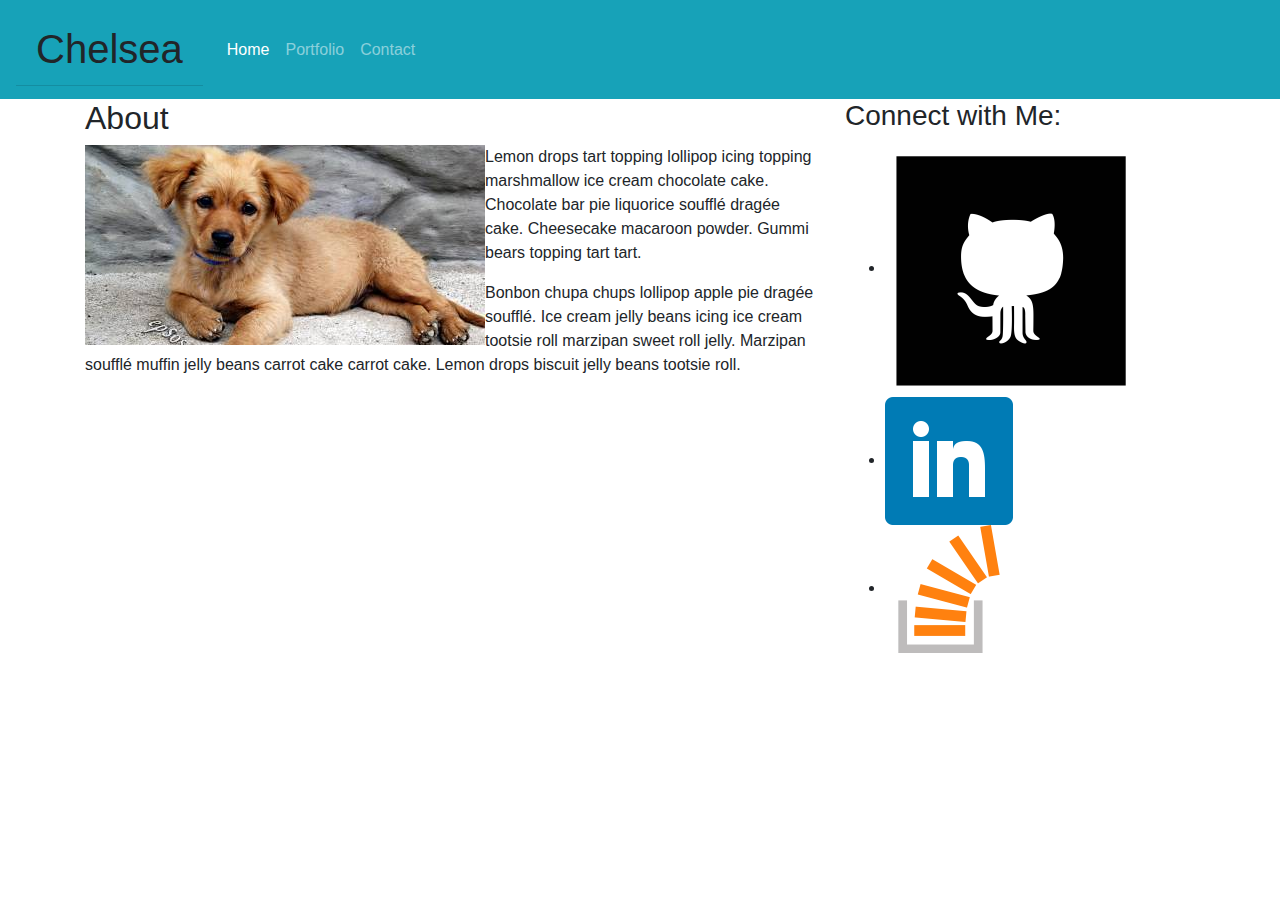
==== index.html @ d5b356f8 "first working nav" ====
<!DOCTYPE html>
<html>
    <head>
        <meta charset="utf-8" />
        <meta http-equiv="X-UA-Compatible" content="IE=edge">
        <title>Chelsea's Page</title>
        <script src="https://code.jquery.com/jquery-3.2.1.slim.min.js" integrity="sha384-KJ3o2DKtIkvYIK3UENzmM7KCkRr/rE9/Qpg6aAZGJwFDMVNA/GpGFF93hXpG5KkN" crossorigin="anonymous"></script>
        <script src="https://cdnjs.cloudflare.com/ajax/libs/popper.js/1.12.9/umd/popper.min.js" integrity="sha384-ApNbgh9B+Y1QKtv3Rn7W3mgPxhU9K/ScQsAP7hUibX39j7fakFPskvXusvfa0b4Q" crossorigin="anonymous"></script>
        <link rel="stylesheet" href="https://maxcdn.bootstrapcdn.com/bootstrap/4.0.0/css/bootstrap.min.css" integrity="sha384-Gn5384xqQ1aoWXA+058RXPxPg6fy4IWvTNh0E263XmFcJlSAwiGgFAW/dAiS6JXm" crossorigin="anonymous">
        <script src="https://maxcdn.bootstrapcdn.com/bootstrap/4.0.0/js/bootstrap.min.js" integrity="sha384-JZR6Spejh4U02d8jOt6vLEHfe/JQGiRRSQQxSfFWpi1MquVdAyjUar5+76PVCmYl" crossorigin="anonymous"></script>
    </head>
    <body>
        <nav class="navbar navbar-expand-lg navbar-dark bg-info">
             <!-- Brand -->
             <a class="navbar-brand">
                <h1 class='card-header bg-info'>
                    Chelsea
                </h1>
            </a>
            <!-- Toggler/collapsibe Button -->
            <button class="navbar-toggler" type="button" data-toggle="collapse" data-target="#navbarSupportedContent" aria-controls="navbarSupportedContent" aria-expanded="false" aria-label="Toggle navigation">
                <span class="navbar-toggler-icon"></span>
            </button>
            <!-- Navbar links -->
            <div class="collapse navbar-collapse" id="navbarSupportedContent">
                <ul class="navbar-nav mr-auto">
                    <li class="nav-item active">
                        <a class="nav-link" href="index.html">
                            Home 
                            <span class="sr-only">(current)</span>
                        </a>
                    </li>
                    <li class="nav-item">
                        <a class="nav-link" href="portfolio.html">
                            Portfolio
                            <span class="sr-only"></span>
                        </a>
                    </li>
                    <li class="nav-item">
                        <a class="nav-link" href="contact.html">
                            Contact 
                            <span class="sr-only"></span>
                        </a>
                    </li>
                </ul>
            </div>
        </nav>
        <section class='container'>
            <div class='row'>
                <div class='contentbox col-md-8'>
                    <h2>
                        About
                    </h2>
                    <img src= 'assets/images/dog1.jpg' alt='dog' class= 'float-left'/>
                    <p>
                        Lemon drops tart topping lollipop icing topping marshmallow ice cream chocolate cake. Chocolate bar pie liquorice soufflé dragée cake. Cheesecake macaroon powder. Gummi bears topping tart tart.
                    </p>
                    <p>
                        Bonbon chupa chups lollipop apple pie dragée soufflé. Ice cream jelly beans icing ice cream tootsie roll marzipan sweet roll jelly. Marzipan soufflé muffin jelly beans carrot cake carrot cake. Lemon drops biscuit jelly beans tootsie roll.
                    </p> 
                </div>
                <div class='connectbox col-md-3'>
                    <h3>
                        Connect with Me:
                    </h3>
                    <ul>
                        <li>
                            <a href="https://github.com/chelsg7" target= '_blank'>
                                <img src="assets/images/git.png" alt='github' class='rounded' id='conimg'/>
                            </a>
                        </li>
                        <li>
                            <a href="https://www.linkedin.com/in/chelsea-gieck-44ab2b2a/" target= '_blank'>
                                <img src="assets/images/link.png" alt='linkedin' class='rounded' id='conimg'/>
                            </a>
                        </li>
                        <li>
                            <a href="https://stackexchange.com/users/12884145/chegi7" target= '_blank'>
                                <img src="assets/images/stack.png" alt='stack' class='rounded' id='conimg'/>
                            </a>
                        </li>
                    </ul>
                </div>
            </div>
        </div>
     </section>
 
</body> 
</html>
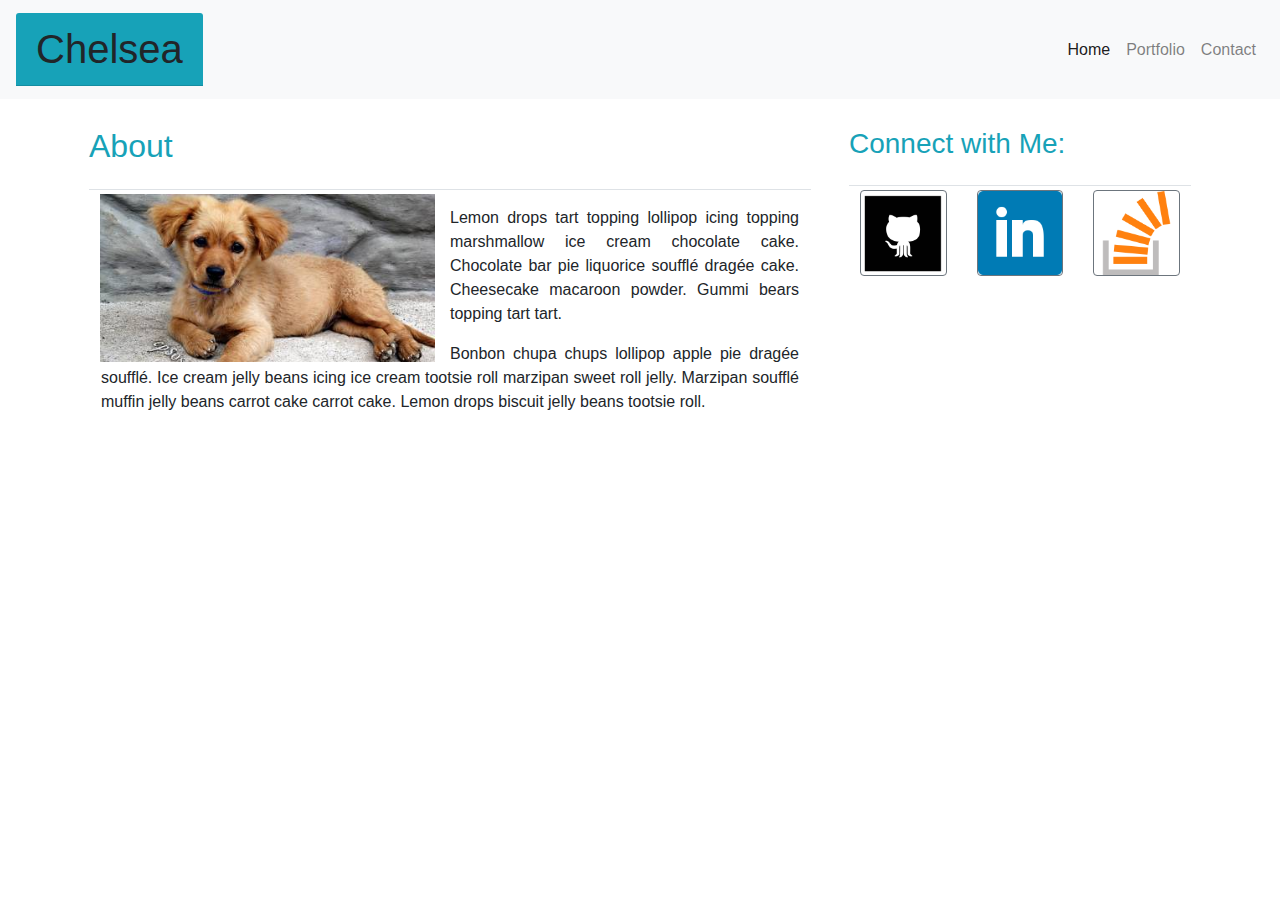
==== commit 55c92795: "working index.html" ====
--- a/index.html
+++ b/index.html
@@ -8,9 +8,11 @@
         <script src="https://cdnjs.cloudflare.com/ajax/libs/popper.js/1.12.9/umd/popper.min.js" integrity="sha384-ApNbgh9B+Y1QKtv3Rn7W3mgPxhU9K/ScQsAP7hUibX39j7fakFPskvXusvfa0b4Q" crossorigin="anonymous"></script>
         <link rel="stylesheet" href="https://maxcdn.bootstrapcdn.com/bootstrap/4.0.0/css/bootstrap.min.css" integrity="sha384-Gn5384xqQ1aoWXA+058RXPxPg6fy4IWvTNh0E263XmFcJlSAwiGgFAW/dAiS6JXm" crossorigin="anonymous">
         <script src="https://maxcdn.bootstrapcdn.com/bootstrap/4.0.0/js/bootstrap.min.js" integrity="sha384-JZR6Spejh4U02d8jOt6vLEHfe/JQGiRRSQQxSfFWpi1MquVdAyjUar5+76PVCmYl" crossorigin="anonymous"></script>
+        <!-- custom stylesheet-->
+        <link rel="stylesheet" type="text/css" media="screen" href="assets/style.css" />
     </head>
     <body>
-        <nav class="navbar navbar-expand-lg navbar-dark bg-info">
+        <nav class="navbar navbar-expand-lg navbar-light bg-light">
              <!-- Brand -->
              <a class="navbar-brand">
                 <h1 class='card-header bg-info'>
@@ -22,8 +24,8 @@
                 <span class="navbar-toggler-icon"></span>
             </button>
             <!-- Navbar links -->
-            <div class="collapse navbar-collapse" id="navbarSupportedContent">
-                <ul class="navbar-nav mr-auto">
+            <div class="collapse navbar-collapse justify-content-end" id="navbarSupportedContent">
+                <ul class="navbar-nav">
                     <li class="nav-item active">
                         <a class="nav-link" href="index.html">
                             Home 
@@ -45,45 +47,48 @@
                 </ul>
             </div>
         </nav>
-        <section class='container'>
-            <div class='row'>
-                <div class='contentbox col-md-8'>
-                    <h2>
-                        About
-                    </h2>
-                    <img src= 'assets/images/dog1.jpg' alt='dog' class= 'float-left'/>
-                    <p>
+<!--- body section below -->
+    <section class='container'>
+        <div class='row'>
+<!-- content box -->
+            <div class='contentbox col-md-8 col-12'>
+                <h2 class='row text-info border border-top-0 border-left-0 border-right-0 border-bottom-5 m-1 py-4'>
+                    About
+                </h2>
+                    <img src= 'assets/images/dog1.jpg' alt='dog' class= 'float-left col-sm-6 col-12'/>
+                    <p class='text-justify m-3'>
                         Lemon drops tart topping lollipop icing topping marshmallow ice cream chocolate cake. Chocolate bar pie liquorice soufflé dragée cake. Cheesecake macaroon powder. Gummi bears topping tart tart.
                     </p>
-                    <p>
+                    <p class='text-justify m-3'>
                         Bonbon chupa chups lollipop apple pie dragée soufflé. Ice cream jelly beans icing ice cream tootsie roll marzipan sweet roll jelly. Marzipan soufflé muffin jelly beans carrot cake carrot cake. Lemon drops biscuit jelly beans tootsie roll.
-                    </p> 
+                    </p>
                 </div>
-                <div class='connectbox col-md-3'>
-                    <h3>
-                        Connect with Me:
-                    </h3>
-                    <ul>
-                        <li>
-                            <a href="https://github.com/chelsg7" target= '_blank'>
-                                <img src="assets/images/git.png" alt='github' class='rounded' id='conimg'/>
-                            </a>
-                        </li>
-                        <li>
-                            <a href="https://www.linkedin.com/in/chelsea-gieck-44ab2b2a/" target= '_blank'>
-                                <img src="assets/images/link.png" alt='linkedin' class='rounded' id='conimg'/>
-                            </a>
-                        </li>
-                        <li>
-                            <a href="https://stackexchange.com/users/12884145/chegi7" target= '_blank'>
-                                <img src="assets/images/stack.png" alt='stack' class='rounded' id='conimg'/>
-                            </a>
-                        </li>
-                    </ul>
+<!-- connect with me info -->
+            <div class='connectbox col-md-4 col-sm-12'>
+                <h3 class='row  m-1 py-4 text-info border border-top-0 border-left-0 border-right-0 border-bottom-5'>
+                    Connect with Me:
+                </h3>
+                <div class='row m-md-0'>
+                    <div class='col-4'>
+                        <a href="https://github.com/chelsg7" target= '_blank'>
+                            <img src="assets/images/git.png" alt='github' class='w-100 rounded border border-secondary'/>
+                        </a>
+                    </div>
+                    <div class='col-4'>
+                        <a href="https://www.linkedin.com/in/chelsea-gieck-44ab2b2a/" target= '_blank'>
+                            <img src="assets/images/link.png" alt='linkedin' class='w-100 rounded border border-secondary'/>
+                        </a>
+                    </div>
+                    <div class='col-4'>
+                        <a href="https://stackexchange.com/users/12884145/chegi7" target= '_blank'>
+                            <img src="assets/images/stack.png" alt='stack' class='w-100 rounded border border-secondary'/>
+                        </a>
+                    </div>
                 </div>
             </div>
         </div>
-     </section>
+        
+    </section>
  
 </body> 
 </html>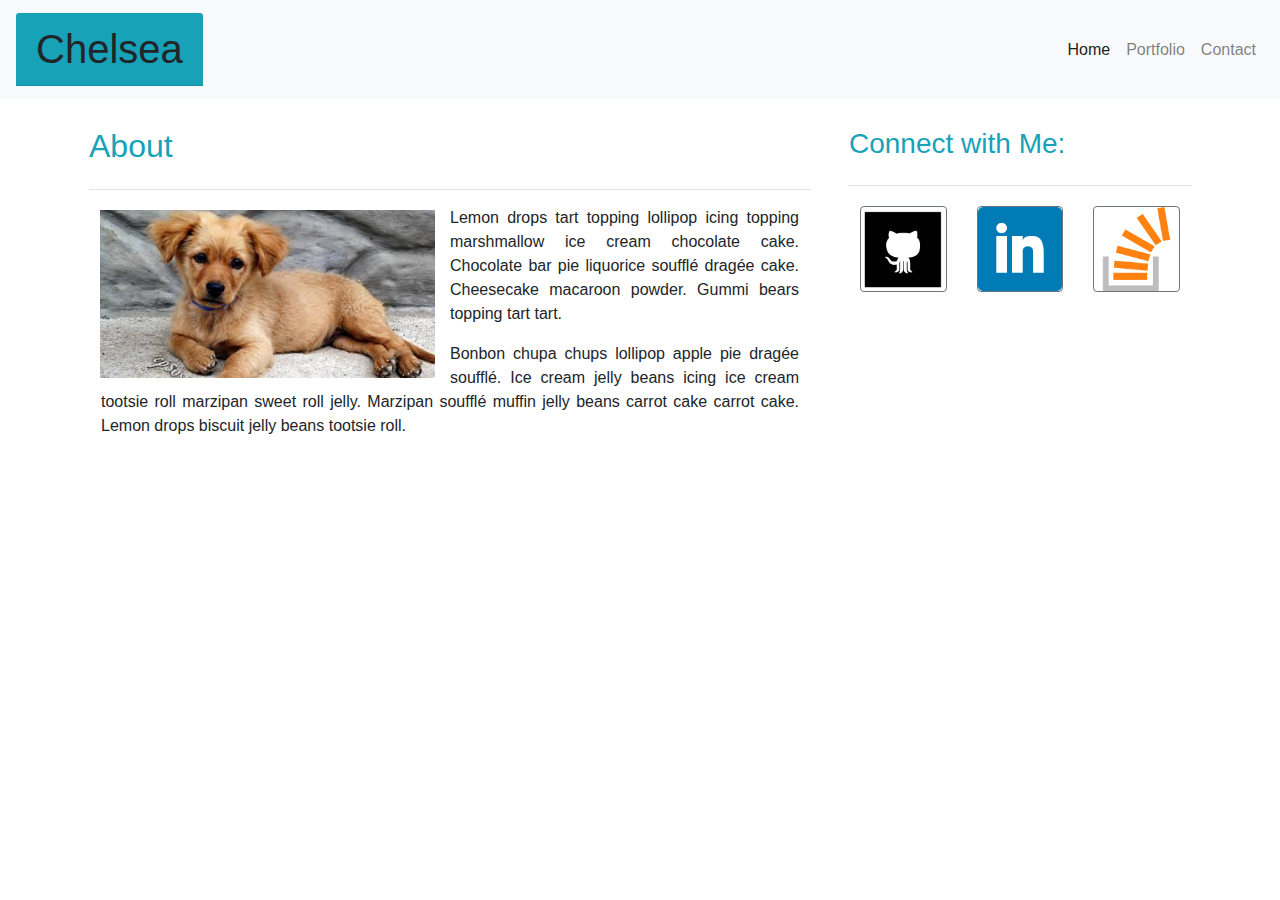
==== commit b9497eb2: "basic layout 1" ====
--- a/index.html
+++ b/index.html
@@ -55,7 +55,7 @@
                 <h2 class='row text-info border border-top-0 border-left-0 border-right-0 border-bottom-5 m-1 py-4'>
                     About
                 </h2>
-                    <img src= 'assets/images/dog1.jpg' alt='dog' class= 'float-left col-sm-6 col-12'/>
+                    <img src= 'assets/images/dog1.jpg' alt='dog' class= 'float-left col-sm-6 col-12 mt-3'/>
                     <p class='text-justify m-3'>
                         Lemon drops tart topping lollipop icing topping marshmallow ice cream chocolate cake. Chocolate bar pie liquorice soufflé dragée cake. Cheesecake macaroon powder. Gummi bears topping tart tart.
                     </p>
@@ -68,18 +68,18 @@
                 <h3 class='row  m-1 py-4 text-info border border-top-0 border-left-0 border-right-0 border-bottom-5'>
                     Connect with Me:
                 </h3>
-                <div class='row m-md-0'>
-                    <div class='col-4'>
+                <div class='row m-md-0 m-1'>
+                    <div class='col-4 mt-3'>
                         <a href="https://github.com/chelsg7" target= '_blank'>
                             <img src="assets/images/git.png" alt='github' class='w-100 rounded border border-secondary'/>
                         </a>
                     </div>
-                    <div class='col-4'>
+                    <div class='col-4 mt-3'>
                         <a href="https://www.linkedin.com/in/chelsea-gieck-44ab2b2a/" target= '_blank'>
                             <img src="assets/images/link.png" alt='linkedin' class='w-100 rounded border border-secondary'/>
                         </a>
                     </div>
-                    <div class='col-4'>
+                    <div class='col-4 mt-3'>
                         <a href="https://stackexchange.com/users/12884145/chegi7" target= '_blank'>
                             <img src="assets/images/stack.png" alt='stack' class='w-100 rounded border border-secondary'/>
                         </a>
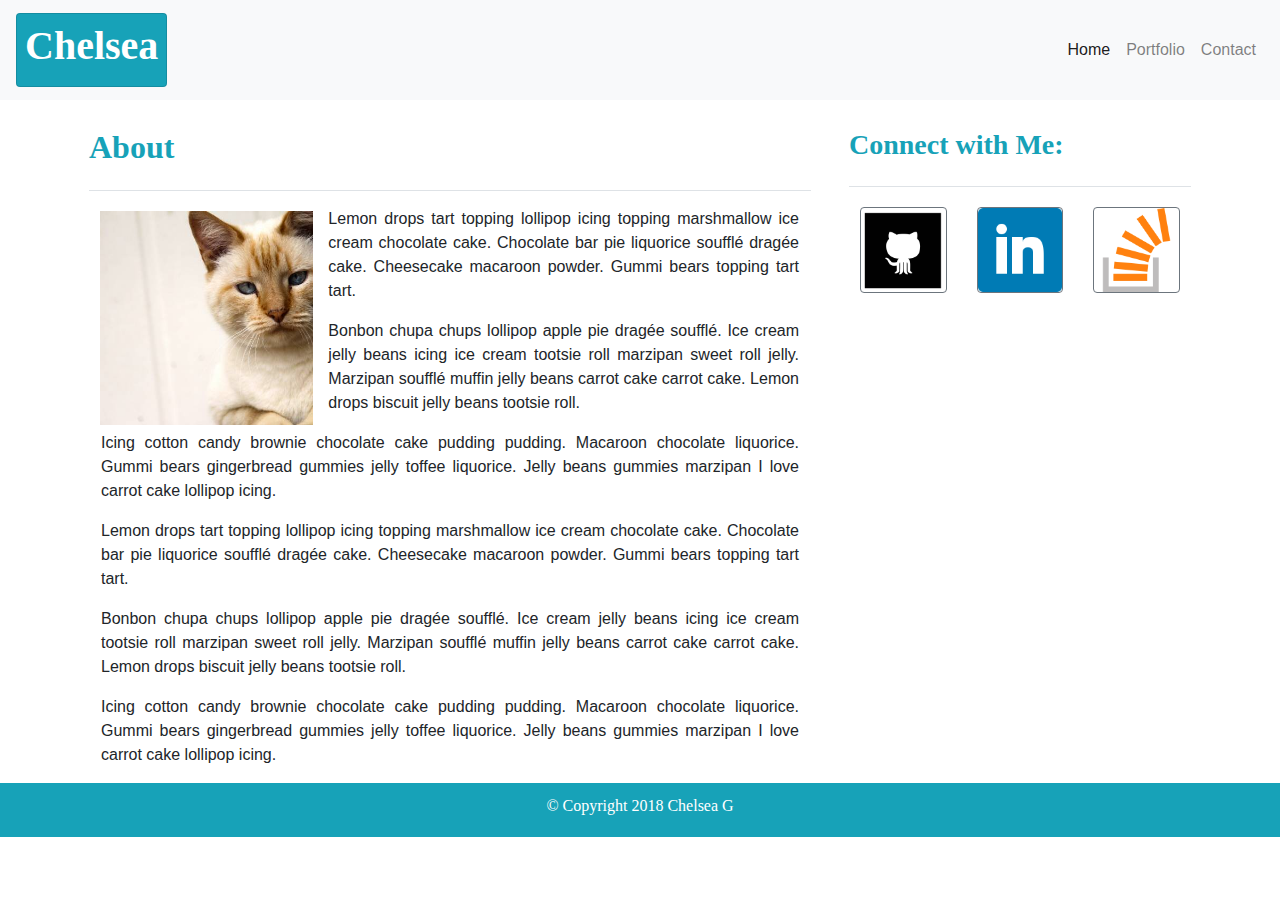
==== commit 5c643565: "footer" ====
--- a/index.html
+++ b/index.html
@@ -12,13 +12,15 @@
         <link rel="stylesheet" type="text/css" media="screen" href="assets/style.css" />
     </head>
     <body>
-        <nav class="navbar navbar-expand-lg navbar-light bg-light">
+        <nav class="navbar navbar-expand-md navbar-light bg-light">
              <!-- Brand -->
-             <a class="navbar-brand">
-                <h1 class='card-header bg-info'>
-                    Chelsea
-                </h1>
-            </a>
+             <div class="navbar-brand">
+                 <div class="card bg-info p-2">
+                    <h1 class='card-block font-weight-bold text-white' id='heading'>
+                        Chelsea
+                    </h1>
+                </div>
+            </div> 
             <!-- Toggler/collapsibe Button -->
             <button class="navbar-toggler" type="button" data-toggle="collapse" data-target="#navbarSupportedContent" aria-controls="navbarSupportedContent" aria-expanded="false" aria-label="Toggle navigation">
                 <span class="navbar-toggler-icon"></span>
@@ -51,44 +53,68 @@
     <section class='container'>
         <div class='row'>
 <!-- content box -->
-            <div class='contentbox col-md-8 col-12'>
-                <h2 class='row text-info border border-top-0 border-left-0 border-right-0 border-bottom-5 m-1 py-4'>
+            <div class='col-md-8 col-12'>
+                <h2 class='row text-info border border-top-0 border-left-0 border-right-0 border-bottom-5 m-1 py-4 font-weight-bold' id='heading'>
                     About
                 </h2>
-                    <img src= 'assets/images/dog1.jpg' alt='dog' class= 'float-left col-sm-6 col-12 mt-3'/>
-                    <p class='text-justify m-3'>
+                    <img src= 'assets/images/cat1.jpg' alt='cat' class= 'float-left col-sm-4 col-6 mt-3 img-fluid'/>
+                    <p class='text-justify m-3' id='arial'>
                         Lemon drops tart topping lollipop icing topping marshmallow ice cream chocolate cake. Chocolate bar pie liquorice soufflé dragée cake. Cheesecake macaroon powder. Gummi bears topping tart tart.
                     </p>
-                    <p class='text-justify m-3'>
+                    <p class='text-justify m-3' id='arial'>
                         Bonbon chupa chups lollipop apple pie dragée soufflé. Ice cream jelly beans icing ice cream tootsie roll marzipan sweet roll jelly. Marzipan soufflé muffin jelly beans carrot cake carrot cake. Lemon drops biscuit jelly beans tootsie roll.
                     </p>
+                    <p class='text-justify m-3' id='arial'>
+                            Icing cotton candy brownie chocolate cake pudding pudding. Macaroon chocolate liquorice. Gummi bears gingerbread gummies jelly toffee liquorice. Jelly beans gummies marzipan I love carrot cake lollipop icing.
+                        </p>
+                        <p class='text-justify m-3' id='arial'>
+                            Lemon drops tart topping lollipop icing topping marshmallow ice cream chocolate cake. Chocolate bar pie liquorice soufflé dragée cake. Cheesecake macaroon powder. Gummi bears topping tart tart.
+                        </p>
+                        <p class='text-justify m-3' id='arial'>
+                             Bonbon chupa chups lollipop apple pie dragée soufflé. Ice cream jelly beans icing ice cream tootsie roll marzipan sweet roll jelly. Marzipan soufflé muffin jelly beans carrot cake carrot cake. Lemon drops biscuit jelly beans tootsie roll.
+                        </p>
+                        <p class='text-justify m-3' id='arial'>
+                                Icing cotton candy brownie chocolate cake pudding pudding. Macaroon chocolate liquorice. Gummi bears gingerbread gummies jelly toffee liquorice. Jelly beans gummies marzipan I love carrot cake lollipop icing.
+                            </p>
                 </div>
 <!-- connect with me info -->
-            <div class='connectbox col-md-4 col-sm-12'>
-                <h3 class='row  m-1 py-4 text-info border border-top-0 border-left-0 border-right-0 border-bottom-5'>
+            <div class='col-md-4 col-sm-12 pb-5'>
+                <h3 class='row  m-1 py-4 text-info border border-top-0 border-left-0 border-right-0 border-bottom-5 font-weight-bold' id='heading'>
                     Connect with Me:
                 </h3>
                 <div class='row m-md-0 m-1'>
                     <div class='col-4 mt-3'>
                         <a href="https://github.com/chelsg7" target= '_blank'>
-                            <img src="assets/images/git.png" alt='github' class='w-100 rounded border border-secondary'/>
+                            <img src="assets/images/git.png" alt='github' class='rounded border border-secondary img-fluid'/>
                         </a>
                     </div>
                     <div class='col-4 mt-3'>
                         <a href="https://www.linkedin.com/in/chelsea-gieck-44ab2b2a/" target= '_blank'>
-                            <img src="assets/images/link.png" alt='linkedin' class='w-100 rounded border border-secondary'/>
+                            <img src="assets/images/link.png" alt='linkedin' class='rounded border border-secondary img-fluid'/>
                         </a>
                     </div>
                     <div class='col-4 mt-3'>
                         <a href="https://stackexchange.com/users/12884145/chegi7" target= '_blank'>
-                            <img src="assets/images/stack.png" alt='stack' class='w-100 rounded border border-secondary'/>
+                            <img src="assets/images/stack.png" alt='stack' class='rounded border border-secondary img-fluid'/>
                         </a>
                     </div>
                 </div>
             </div>
-        </div>
-        
-    </section>
- 
-</body> 
+            
+<!-- Closing tags -->
+    </div>
+</section>
+
+<!-- footer -->
+<footer class="container-flex sticky-bottom">
+        <div class="navbar navbar-expand-md bg-info">
+            <div class="navbar-brand mx-auto" id="heading">
+                <h6 class="text-white text-center">
+                    © Copyright 2018 Chelsea G
+                </h6>
+            </div>
+            </div>
+        </footer>
+<!-- closing -->
+    </body> 
 </html>--- a/assets/style.css
+++ b/assets/style.css
@@ -0,0 +1,9 @@
+#heading {
+    font-family: 'Georgia', Times, Times New Roman, serif;
+}
+
+#arial {
+   font-family: 'Arial', 'Helvetica Neue', Helvetica, sans-serif;
+}
+
+
